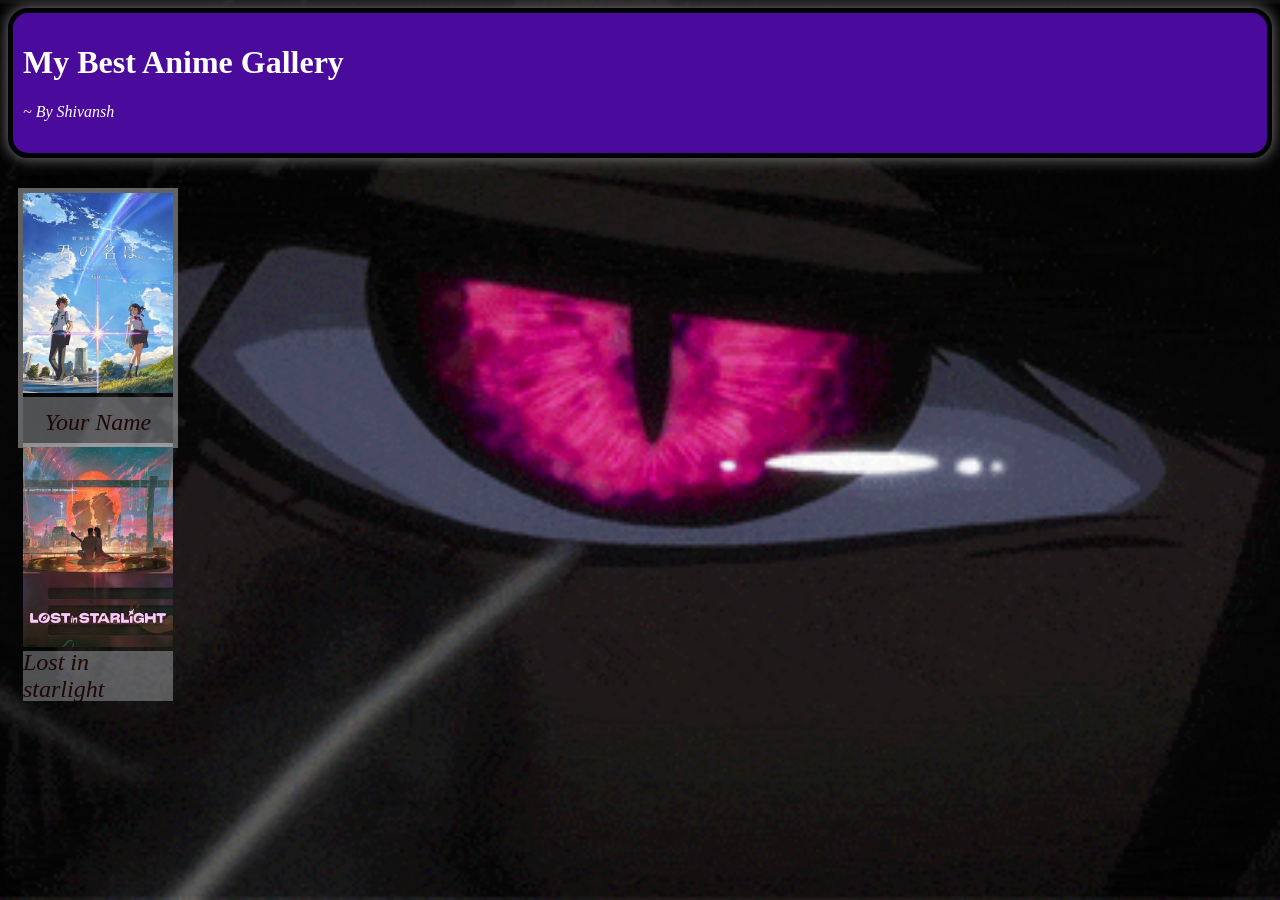
==== index.html @ 2c9cc723 "first commit" ====
<!DOCTYPE html>
<html>
    <head>
        <title>
            Ani-Gallery
        </title>
        <link rel="stylesheet" href="style.css">
    </head>
<body>
    <div class="box">
        <h1>My  Best Anime Gallery</h1>
        <p>~ By Shivansh</p>
    </div>
    
   
    <div class="box1">
       <img class ="im" id="yn" src="yourname.png">
       <div class ="pa" id="ynd">Your Name</div>
       <img class ="im" id="ls" src="lost in starlight.png">
       <div class ="pa" id="lsi">Lost in starlight</div>

    </div>
</body>
</html>
---- style.css ----
@font-face {
    font-family: 'Lucida Sans', 'Lucida Sans Regular', 'Lucida Grande', 'Lucida Sans Unicode', Geneva, Verdana, sans-serif;
    src: url(RubikStorm-Regular.ttf);

}
body{
    background-image: url(black\ butler\ sebastian\ GIF.gif);
    background-repeat: no-repeat;
    background-position: center;
    background-attachment: fixed;
    background-size: cover;
    
}
.box{
    display:block;
    margin:auto;
    box-sizing: border-box;
    padding: 10px;
    width:100%;
    height:150px;
    background-color: rgb(74, 10, 156);
    transform: translatez(45px);
    box-shadow: 0 0 15px grey;
    border-radius: 20px;
    border: 5px solid black;
    animation-name: colourchange;
    animation-duration: 5s;
    animation-iteration-count: infinite;
    animation-direction: alternate;
    align-self: start;
    margin-bottom: 30px;
   
}

.box h1{
    color:white;
    font-family:'Times New Roman', Times, serif;
    font-size: 2em;
    font-weight: bold;
    



}
.box p{
    color:white;
    font-style: italic;
    text-align: left;
    float:none;
}
p::selection{
    color:rgb(15, 235, 15);
    background-color: rgba(0, 0, 0, 0.959);
}
h1::selection{
    color:rgb(15, 235, 15);
    background-color: rgba(0, 0, 0, 0.959);
}
.box1{
    display: inline-block;
    height:250px;
    width: 150px;
    border:5px solid rgba(255, 255, 255, 0.377);
    
    margin-left: 10px;

}
.box1:hover{
    transform:scale(1.05);
    box-shadow: 0px 0px 30px rgba(128, 128, 128, 0.664);
    border:5px solid rgba(0, 0, 0, 0.103)
}
.im{
    
    width:150px;
    height:200px;
}
.pa{
    display:flex;
    width:150px;
    height:50px;
    background-color: rgba(240, 248, 255, 0.308);
    align-items: center; 
    flex-direction: column;
    justify-content: center;
    font-family:cursive;
    font-size: 1.5em;
    font-style: italic;
    animation-name: colourchange1;
    animation-duration: 5s;
    animation-iteration-count: infinite;
    animation-direction: alternate;
    align-self: start;
    color: rgba(26, 1, 1, 0.938);

}
@keyframes colourchange{
    0%{background-color:black;}
    20%{background-color: rgba(0, 0, 0, 0.692);}/*at 20% animation change color*/
    40%{background-color:rgba(0, 0, 0, 0.466);}
    80%{background-color: rgba(0, 0, 0, 0.267);}
    100%{background-color: black;}
}
@keyframes colourchange1{
    0%{background-color:rgba(128, 128, 128, 0.452);}
    20%{background-color: rgba(128, 128, 128, 0.315);}/*at 20% animation change color*/
    40%{background-color:rgba(128, 128, 128, 0.356);}
    80%{background-color: rgba(128, 128, 128, 0.322);}
    100%{background-color: rgba(128, 128, 128, 0.404);}
}
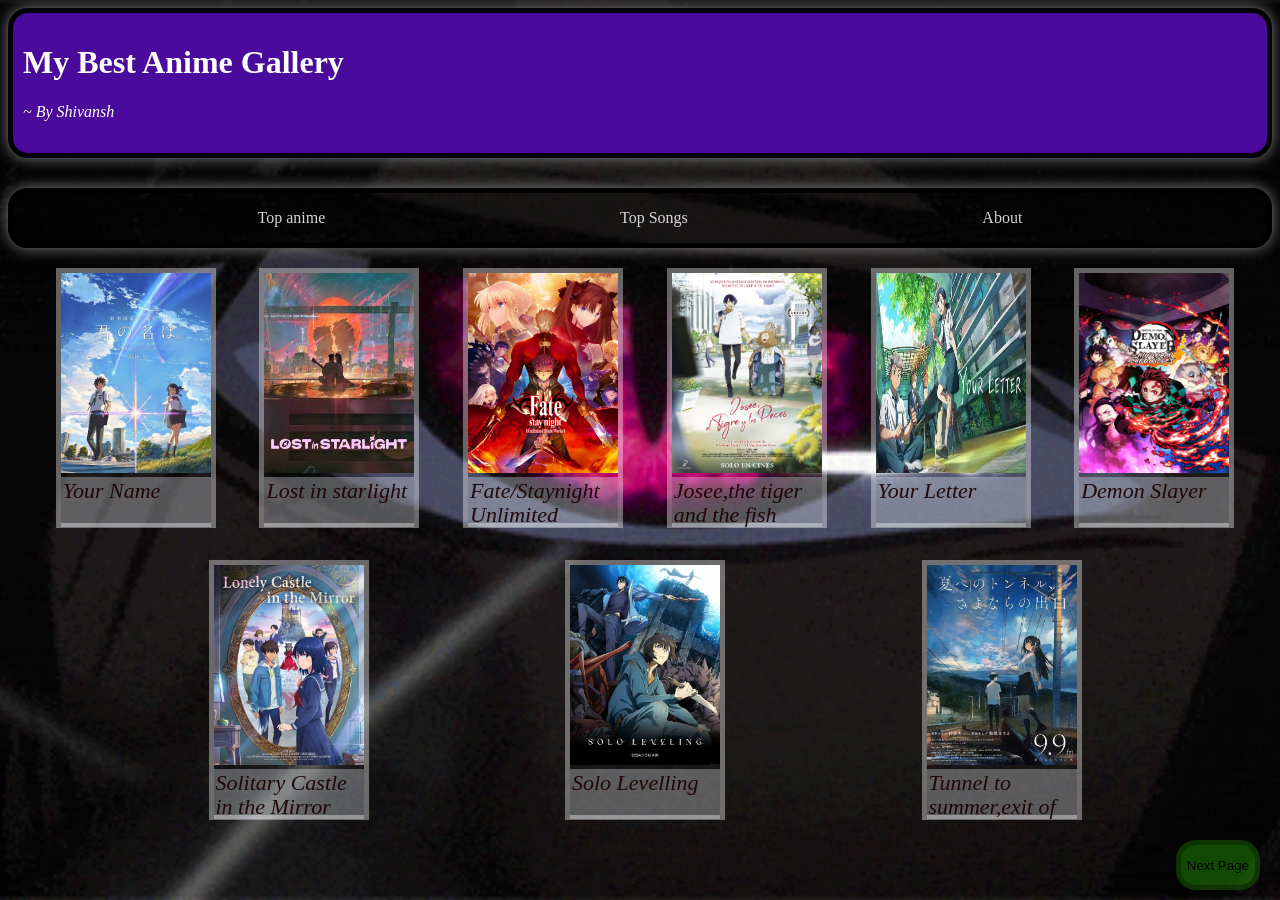
==== commit 1a87c6f8: "some changes" ====
--- a/index.html
+++ b/index.html
@@ -4,21 +4,74 @@
         <title>
             Ani-Gallery
         </title>
+        <link rel="icon" type="image/png" href="yourname.png">
         <link rel="stylesheet" href="style.css">
     </head>
 <body>
+    
     <div class="box">
         <h1>My  Best Anime Gallery</h1>
         <p>~ By Shivansh</p>
     </div>
-    
+    <div class="nav">
+        <a class="m" href="index.html" target="_blank"> Top anime</a>
+        <a class="m" href="index2.html" target="_blank"> Top Songs</a>
+        <a class="m" href="index3.html" target="_blank"> About</a>
+    </div>
    
     <div class="box1">
-       <img class ="im" id="yn" src="yourname.png">
-       <div class ="pa" id="ynd">Your Name</div>
-       <img class ="im" id="ls" src="lost in starlight.png">
-       <div class ="pa" id="lsi">Lost in starlight</div>
+        <div class="ani">
+            <img class ="im" id="yn" src="yourname.png">
+            <a href="https://anilist.co/anime/21519/Kimi-no-Na-wa/" target="_blank"><div class ="pa" id="ynd">Your Name</div></a>
+            
+            
+        </div>
+       <div class="ani">
+            <img class ="im" id="ls" src="lost in starlight.png">
+            <a href="https://anilist.co/anime/192002/I-Byeore-Piryohan/" target="_blank"><div class ="pa" id="lsi">Lost in starlight</div></a>
+            
+        </div>
+        <div class="ani">
+            <img class ="im" id="fw" src="fateubw.png">
+            <a href="https://anilist.co/anime/19603/Fatestay-night-Unlimited-Blade-Works/" target="_blank"><div class ="pa" id="fwi">Fate/Staynight Unlimited blades work</div></a>
+            
+        </div>
+        <div class="ani">
+            <img class ="im" id="js" src="josee.png">
+            <a href="https://anilist.co/anime/113596/Josee-to-Tora-to-Sakanatachi/" target="_blank"><div class ="pa" id="jsi">Josee,the tiger and the fish</div></a>
+            
+        </div>
+        <div class="ani">
+            <img class ="im" id="ys" src="your letter.png">
+            <a href="https://anilist.co/anime/163788/Yeonui-Pyeonji/" target="_blank"><div class ="pa" id="ysi">Your Letter</div></a>
+            
+        </div>
+        <div class="ani">
+            <img class ="im" id="dm" src="demonslayer.png">
+            <a href="https://anilist.co/anime/163788/Yeonui-Pyeonji/" target="_blank"><div class ="pa" id="dsi">Demon Slayer</div></a>
+            
+        </div>
+        <div class="ani">
+            <img class ="im" id="lom" src="lonely castle.png">
+            <a href="https://anilist.co/anime/163788/Yeonui-Pyeonji/" target="_blank"><div class ="pa" id="lomi">Solitary Castle in the Mirror</div></a>
+            
+        </div>
+        <div class="ani">
+            <img class ="im" id="sm" src="solo lev.png">
+            <a href="https://anilist.co/anime/163788/Yeonui-Pyeonji/" target="_blank"><div class ="pa" id="smi">Solo Levelling</div></a>
+            
+        </div>
+       <div class="ani">
+            <img class ="im" id="tm" src="tunnel.png">
+            <a href="https://anilist.co/anime/163788/Yeonui-Pyeonji/" target="_blank"><div class ="pa" id="tmi">Tunnel to summer,exit of Goodbyes</div></a>
+            
+        </div>
+     
+     
+     
 
     </div>
+    <a href="index2.html"><button>Next Page</button></a>
+    
 </body>
 </html>
--- a/style.css
+++ b/style.css
@@ -10,6 +10,36 @@
     background-attachment: fixed;
     background-size: cover;
     
+}
+.nav{
+    display: flex;
+    width: 100%;
+    height: 60px;
+    box-sizing: border-box;
+
+    justify-content: space-evenly;
+    align-items: center;
+
+    background-color: rgba(0, 0, 0, 0.185);
+    box-shadow: 0 0 15px grey;
+    border-radius: 20px;
+    border: 5px solid black;
+}
+.m{
+    text-decoration: none;
+    text-align: center;
+    color:rgba(255, 255, 255, 0.829);
+    margin:50px;
+    font-family:Georgia, 'Times New Roman', Times, serif;
+    justify-content:space-evenly;
+    align-items: center;
+    
+    gap:1em;
+}
+.m:hover{
+    color:rgb(12, 219, 12);
+    font-weight:bold;
+    transition: 0.5s;
 }
 .box{
     display:block;
@@ -57,31 +87,47 @@
     background-color: rgba(0, 0, 0, 0.959);
 }
 .box1{
-    display: inline-block;
+    display: flex;
+    margin:20px;
+    justify-content:space-evenly;
+    align-items: flex-start;
+    flex-wrap: wrap;
+    gap:1em;
+    row-gap: 2em;
+    
+
+}
+.ani{
+    width:150px;
     height:250px;
     width: 150px;
     border:5px solid rgba(255, 255, 255, 0.377);
     
     margin-left: 10px;
-
 }
-.box1:hover{
+.ani:hover{
     transform:scale(1.05);
     box-shadow: 0px 0px 30px rgba(128, 128, 128, 0.664);
-    border:5px solid rgba(0, 0, 0, 0.103)
+    border:5px solid rgba(0, 0, 0, 0.103);
+    transition:0.3s;/*smooth transition*/
 }
 .im{
     
     width:150px;
     height:200px;
 }
+a{
+    text-decoration: none;
+    
+}
+
 .pa{
-    display:flex;
+    
+    
     width:150px;
     height:50px;
     background-color: rgba(240, 248, 255, 0.308);
     align-items: center; 
-    flex-direction: column;
     justify-content: center;
     font-family:cursive;
     font-size: 1.5em;
@@ -92,8 +138,26 @@
     animation-direction: alternate;
     align-self: start;
     color: rgba(26, 1, 1, 0.938);
+    font-size: clamp(12px, 1.5em, 22px);/*(minimum,preferred,maximum)*/
+    overflow-wrap: break-word;
+    overflow: auto;
+    line-height:1.1;
+    scrollbar-width: none;
+    box-sizing: border-box;
+    padding:2px;
+}
+.pa:hover{
+    color:rgba(128, 16, 16, 0.836);
+    font-weight: bold;
+    transition:0.3px;
+}
+.pa:active{
+    color:rgba(12, 1, 26, 0.836);
+    font-weight: bold;
+    transition:0.3px;
+}
 
-}
+
 @keyframes colourchange{
     0%{background-color:black;}
     20%{background-color: rgba(0, 0, 0, 0.692);}/*at 20% animation change color*/
@@ -108,3 +172,12 @@
     80%{background-color: rgba(128, 128, 128, 0.322);}
     100%{background-color: rgba(128, 128, 128, 0.404);}
 }
+button{
+    position:absolute;
+    height:50px;
+    right:20px;
+    background-color: rgba(52, 230, 8, 0.315);
+    border:10px solid rgba(9, 27, 1, 0.466);
+    border-width: 5px;
+    border-radius: 20px;
+}
